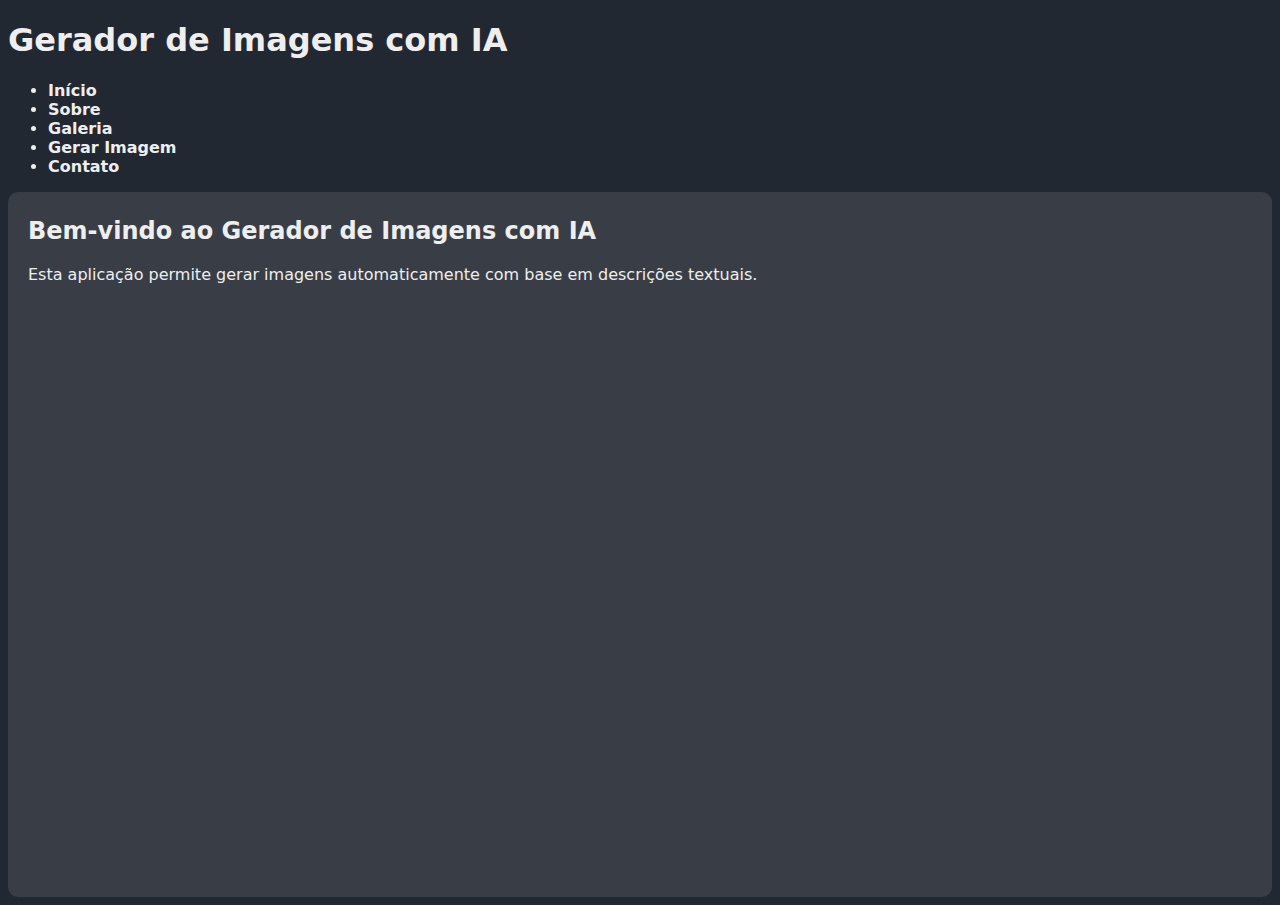
==== index.html @ 33aa6652 "testando css" ====
<!DOCTYPE html>
<html lang="pt-BR">
<head>
    <meta charset="UTF-8">
    <meta name="viewport" content="width=device-width, initial-scale=1.0">
    <title>Gerador de Imagens com IA</title>
    <link rel="stylesheet" href="estilos/estilo.css">
</head>
<body>
    <header>
        <h1>Gerador de Imagens com IA</h1>
        <nav id="atalho">
            <ul>
                <li><a href="index.html">Início</a></li>
                <li><a href="sobre.html">Sobre</a></li>
                <li><a href="galeria.html">Galeria</a></li>
                <li><a href="gerar.html">Gerar Imagem</a></li>
                <li><a href="contato.html">Contato</a></li>
            </ul>
        </nav>
    </header>
    
    <main>
        <div class="box">
            <h2>Bem-vindo ao Gerador de Imagens com IA</h2>
            <p>Esta aplicação permite gerar imagens automaticamente com base em descrições textuais.</p>
        </div>
    </main>
</body>
</html>
---- estilos/estilo.css ----
body {
    background-color:  #222831;
}

main {
    background-color: #393E46;
    border-radius: 10px;
    height: 700px;
    padding-left: 20px;
    padding-top: 5px;
}

* { 
    color: #EEEEEE;
    font-family: system-ui, -apple-system, BlinkMacSystemFont, 'Segoe UI', Roboto, Oxygen, Ubuntu, Cantarell, 'Open Sans', 'Helvetica Neue', sans-serif;;
}

a {
    display: inline;
    text-decoration: none;
    font-weight: bold;
    text-align: left;
    display: inline-block;
}

#gerador{
    text-align: center;
}
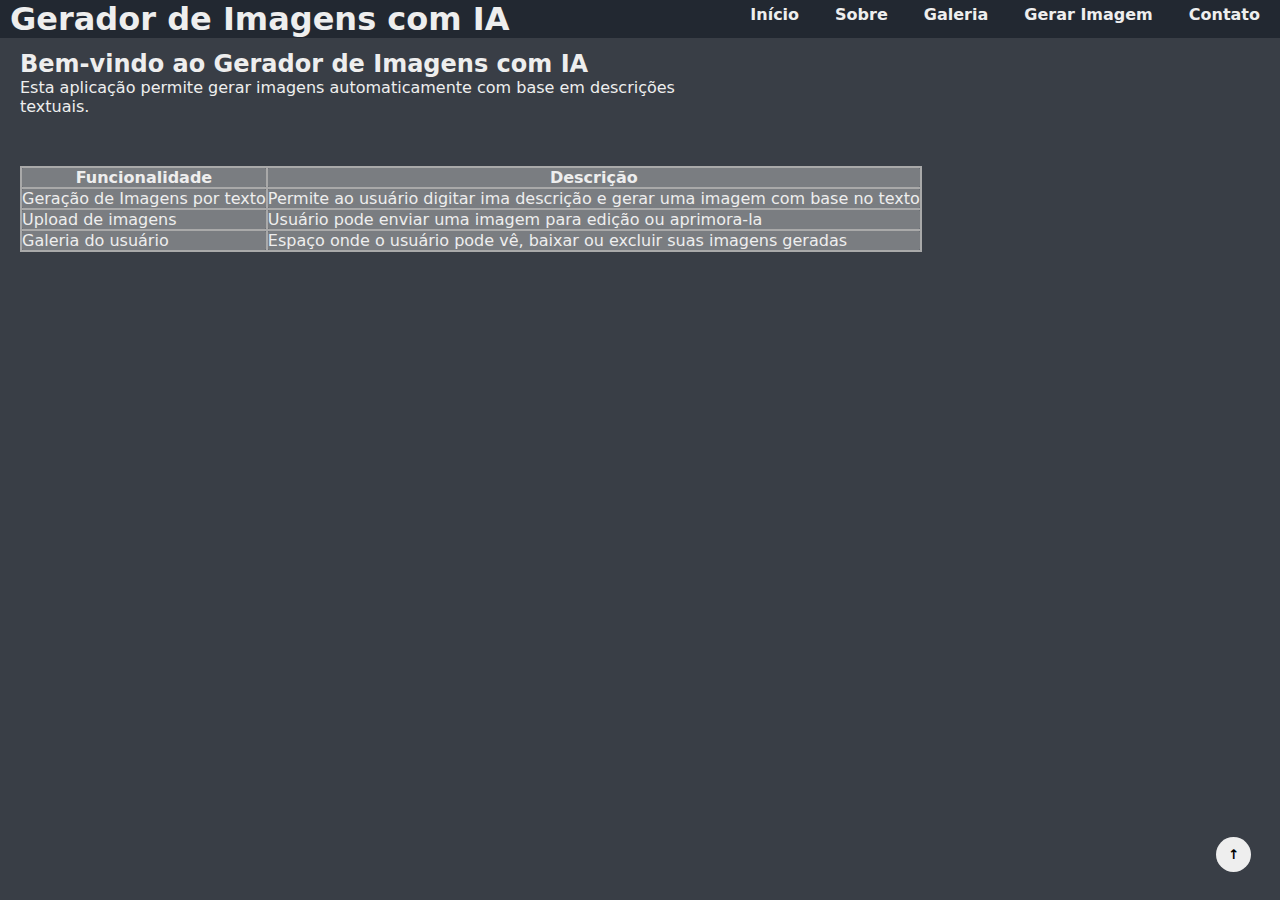
==== commit eae6aa1a: "Estilização do Gerador e do Contato" ====
--- a/index.html
+++ b/index.html
@@ -9,7 +9,7 @@
 <body>
     <header>
         <h1>Gerador de Imagens com IA</h1>
-        <nav id="atalho">
+        <div>
             <ul>
                 <li><a href="index.html">Início</a></li>
                 <li><a href="sobre.html">Sobre</a></li>
@@ -17,7 +17,7 @@
                 <li><a href="gerar.html">Gerar Imagem</a></li>
                 <li><a href="contato.html">Contato</a></li>
             </ul>
-        </nav>
+        </div>
     </header>
     
     <main>
@@ -25,6 +25,30 @@
             <h2>Bem-vindo ao Gerador de Imagens com IA</h2>
             <p>Esta aplicação permite gerar imagens automaticamente com base em descrições textuais.</p>
         </div>
+        <div>
+            <table>
+                <tr>
+                    <th>Funcionalidade</th>
+                    <th>Descrição</th>
+                </tr>
+                <tr>
+                    <td>Geração de Imagens por texto</td>
+                    <td>Permite ao usuário digitar ima descrição e gerar uma imagem com base no texto</td>
+                </tr>
+                <tr>
+                    <td>Upload de imagens</td>
+                    <td>Usuário pode enviar uma imagem para edição ou aprimora-la</td>
+                </tr>
+                <tr>
+                    <td>Galeria do usuário</td>
+                    <td>Espaço onde o usuário pode vê, baixar ou excluir suas imagens geradas</td>
+                </tr>
+            </table>
+        </div>
+        <footer>
+            <button id="btnTopo" title="Voltar ao topo">↑</button>
+        </footer>
     </main>
+    
 </body>
 </html>
--- a/estilos/estilo.css
+++ b/estilos/estilo.css
@@ -1,28 +1,184 @@
+/* GERAL */
+* {
+    margin: 0;
+    padding: 0;
+    text-decoration: none;
+    border: none;
+    color: #EEEEEE;
+    font-family: system-ui, -apple-system, BlinkMacSystemFont, 'Segoe UI', Roboto, Oxygen, Ubuntu, Cantarell, 'Open Sans', 'Helvetica Neue', sans-serif;;
+    box-sizing: border-box;
+}
+
+
 body {
-    background-color:  #222831;
+    background-color:  #393E46;
+    border-radius: 10px;
 }
 
 main {
     background-color: #393E46;
-    border-radius: 10px;
-    height: 700px;
     padding-left: 20px;
-    padding-top: 5px;
+    padding-top: 50px;
 }
 
-* { 
-    color: #EEEEEE;
-    font-family: system-ui, -apple-system, BlinkMacSystemFont, 'Segoe UI', Roboto, Oxygen, Ubuntu, Cantarell, 'Open Sans', 'Helvetica Neue', sans-serif;;
+/* HEADER/ LINKS/ JANELAS */
+header {
+    display: flex;
+    justify-content: space-between;
+    align-items: center;
+    background-color: #222831;
+    position: fixed;
+    width: 100%;
+    padding-left: 10px;    
 }
 
-a {
-    display: inline;
-    text-decoration: none;
+ul {
+    display: flex;
+    gap: 1rem;
+    list-style: none;
+    padding-bottom: 10px;
+    padding-right: 10px;
     font-weight: bold;
-    text-align: left;
-    display: inline-block;
 }
 
-#gerador{
+div a {
+    padding: 10px;
+}
+
+a:active {
+    color: rgba(211, 211, 211, 0.842);
+}
+
+/* TABELA */
+table {
+    margin-top: 50px;
+    border-collapse: collapse;
+}
+
+th, tr, td {
+    background-color: #7a7d81;
+    border-radius: 5px;
+    border: 2px solid darkgray;
+} 
+
+/* GERADOR IMAGEM */
+.gerador {
+    display: flex;
+    align-items: center;
+    justify-content: center;
+}
+
+.gerador main{
     text-align: center;
+    margin-top: 200px;
+    font-size: 25px;
+}
+
+#box {
+    height: 85px;
+    width: 700px;
+    margin-top: 5px;
+    border-radius: 15px;
+    background-color: #7a7d81;
+}
+
+.descriçao {
+    border-radius: 15px;
+    background-color: #7a7d81;
+    height: 50%;
+    width: 96%;
+    outline: none;
+}
+
+.descriçao::placeholder{
+    background-color: #7a7d81;
+    color: #EEEEEE;
+    font-weight: bold;
+}
+
+.descriçao:focus {
+    background-color: #7a7d81;
+    outline: none;
+}
+
+
+#box button {
+    margin-left: 92%;
+    margin-top: 2px;
+    height: 36px;
+    width: 36px;
+    border-radius: 50%;
+}
+
+#box button img {
+    width: 20px;
+    height: 20px;
+}
+
+/* Contatos */
+.box {
+    width: 700px;
+}
+
+.box .contato {
+    padding: 32px;
+}
+
+.box input, textarea{
+    width: 49%;
+    height: 48px;
+    border: thin solid #999;
+    border-radius: 8px;
+    padding-left: 15px;
+    margin-bottom: 12px;
+    font-size: 16px;
+    outline: none;
+    color: black;
+}
+
+.box input[name=nome]{
+    margin-right: 8px;
+}
+
+.box input[name=assunto] {
+    width: 100%;
+}
+
+.box textarea {
+    width: 100%;
+    height: 150px;
+    padding: 16px;
+}
+
+.box button {
+    display: block;
+    width: 180px;
+    height: 48px;
+}
+
+
+
+/* BOTÃO GERAL */
+button {
+    background-color: #EEEEEE;
+    font-weight: bold;
+    padding: 8px;
+    border-radius: 10px;
+    color: black;
+    cursor: pointer;
+}
+
+button:hover {
+    background-color: rgba(211, 211, 211, 0.842);
+}
+
+#btnTopo {
+    padding: 10px;
+    padding-bottom: 20px;
+    height: 35px;
+    width: 35px;
+    border-radius: 100%;
+    position: fixed;
+    left: 95%;
+    top: 93%;
 }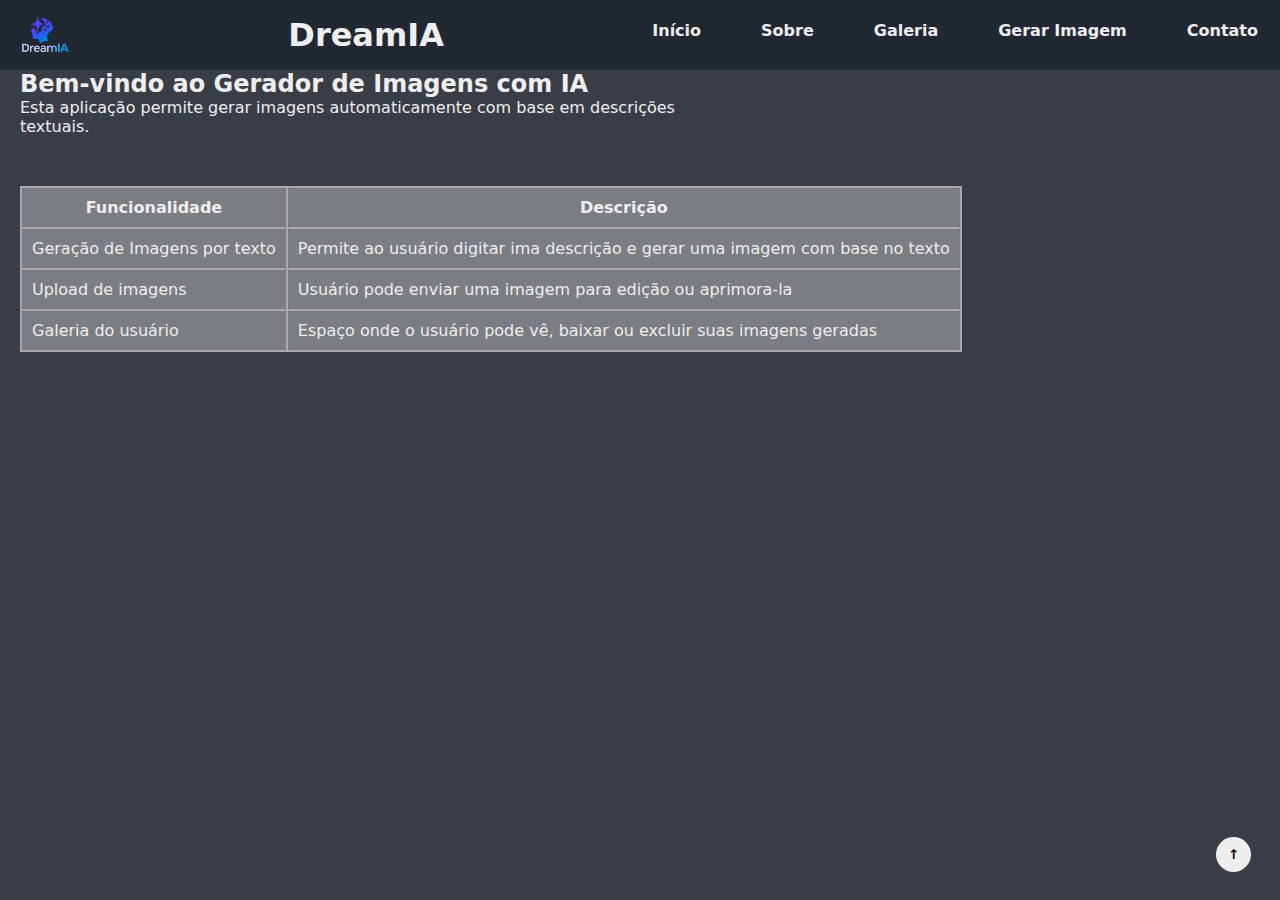
==== commit bd49d815: "logo colocado" ====
--- a/index.html
+++ b/index.html
@@ -8,7 +8,8 @@
 </head>
 <body>
     <header>
-        <h1>Gerador de Imagens com IA</h1>
+        <img class="logo" src="Logo projeto.png" alt="logo">
+        <h1>DreamIA</h1>
         <div>
             <ul>
                 <li><a href="index.html">Início</a></li>
--- a/estilos/estilo.css
+++ b/estilos/estilo.css
@@ -18,10 +18,14 @@
 main {
     background-color: #393E46;
     padding-left: 20px;
-    padding-top: 50px;
+    padding-top: 70px;
 }
 
 /* HEADER/ LINKS/ JANELAS */
+.logo {
+    height: 70px;
+}
+
 header {
     display: flex;
     justify-content: space-between;
@@ -34,7 +38,7 @@
 
 ul {
     display: flex;
-    gap: 1rem;
+    gap: 3rem;
     list-style: none;
     padding-bottom: 10px;
     padding-right: 10px;
@@ -42,7 +46,7 @@
 }
 
 div a {
-    padding: 10px;
+    padding-right: 12px;
 }
 
 a:active {
@@ -55,10 +59,11 @@
     border-collapse: collapse;
 }
 
-th, tr, td {
+th, td {
     background-color: #7a7d81;
     border-radius: 5px;
     border: 2px solid darkgray;
+    padding: 10px;
 } 
 
 /* GERADOR IMAGEM */
@@ -116,6 +121,9 @@
 }
 
 /* Contatos */
+.container {
+    display: flex;
+}
 .box {
     width: 700px;
 }
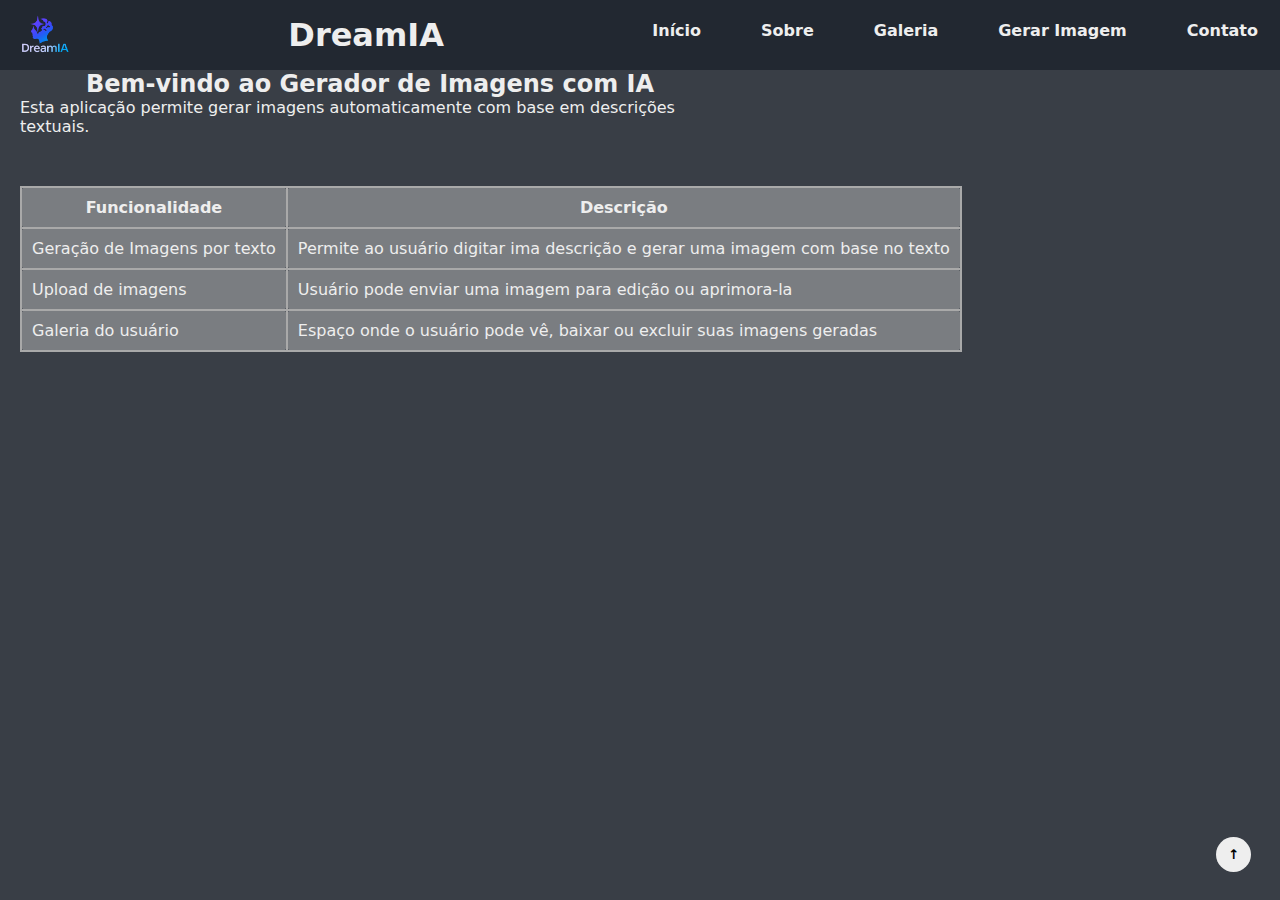
==== commit 3f01aace: "Galeria com imagens novas e antes do Grid" ====
--- a/index.html
+++ b/index.html
@@ -8,7 +8,7 @@
 </head>
 <body>
     <header>
-        <img class="logo" src="Logo projeto.png" alt="logo">
+        <img class="logo" src="img/Logo projeto.png" alt="logo">
         <h1>DreamIA</h1>
         <div>
             <ul>
--- a/estilos/estilo.css
+++ b/estilos/estilo.css
@@ -66,6 +66,36 @@
     padding: 10px;
 } 
 
+/* Galeria */
+
+.container-img {
+    display: flex;
+    justify-content: center;
+    align-items: center;
+    gap: 1rem;
+    height: 50vh;
+}
+
+.box-img {
+    display: flex;
+    align-items: center;
+    flex-direction: column;
+    border-radius: 6px;
+    height: 250px;
+    background-color: #7a7d81;
+    gap: 1rem;
+}
+
+.box-img img {
+    height: 150px;
+    width: 100%;
+    border-radius: 8px;
+}
+
+.box-img p {
+    font-weight: bold;
+}
+
 /* GERADOR IMAGEM */
 .gerador {
     display: flex;
@@ -123,8 +153,15 @@
 /* Contatos */
 .container {
     display: flex;
+    justify-content: center;
+    align-items: center;
+    height: 80vh;
 }
 .box {
+    display: flex;
+    flex-direction: column;
+    justify-content: center;
+    align-items: center;
     width: 700px;
 }
 
